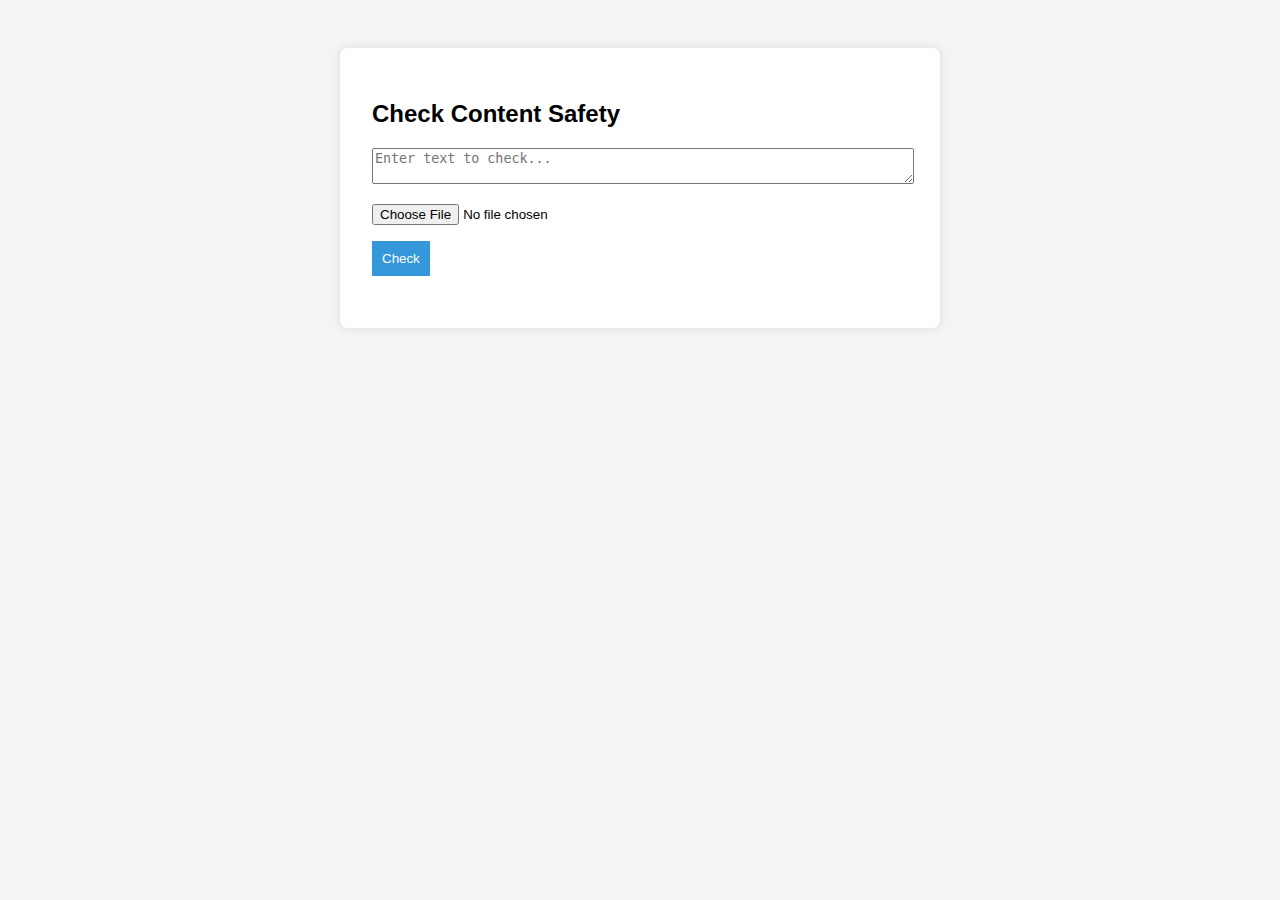
==== index.html @ 4c7a373f "add new reposetery instead of  ai detection" ====
<!DOCTYPE html>
<html lang="en">
<head>
    <meta charset="UTF-8">
    <meta name="viewport" content="width=device-width, initial-scale=1.0">
    <title>Content Safety Check</title>
    <style>
        body {
            font-family: Arial, sans-serif;
            max-width: 600px;
            margin: 2rem auto;
            padding: 1rem;
            background: #f4f4f4;
        }
        .container {
            background: white;
            padding: 2rem;
            border-radius: 8px;
            box-shadow: 0 0 10px rgba(0, 0, 0, 0.1);
        }
        textarea, input[type="file"] {
            width: 100%;
            margin-bottom: 1rem;
        }
        button {
            background: #3498db;
            color: white;
            padding: 10px;
            border: none;
            cursor: pointer;
        }
        .warning-container {
            display: none;
            position: fixed;
            top: 10px;
            right: 10px;
            padding: 15px;
            background: red;
            color: white;
            font-size: 16px;
            font-weight: bold;
            border-radius: 5px;
            box-shadow: 0 0 10px rgba(0, 0, 0, 0.2);
        }
        .warning-message {
            margin-bottom: 5px;
        }
        .loader {
            border: 2px solid #f3f3f3;
            border-top: 2px solid #3498db;
            border-radius: 50%;
            width: 15px;
            height: 15px;
            animation: spin 1s linear infinite;
            display: inline-block;
            margin-right: 8px;
        }
        @keyframes spin {
            0% { transform: rotate(0deg); }
            100% { transform: rotate(360deg); }
        }
        .post-container {
            margin-top: 20px;
            height: fit-content;
            overflow-y: scroll;
            width: fit-content;
            background-color: aqua;
        }
    </style>
</head>
<body>
    <div class="container">
        <h2>Check Content Safety</h2>
        <form id="analysisForm" enctype="multipart/form-data">
            <textarea name="text" placeholder="Enter text to check..."></textarea>
            <input type="file" name="file" accept="image/*, video/*">
            <button type="submit">Check</button>
        </form>
        <div class="warning-container" id="warningContainer"></div>
        <div class="post-container"></div>
    </div>

    <script>
    document.getElementById('analysisForm').addEventListener('submit', async (e) => {
        e.preventDefault();
        clearWarnings();
        showLoading();

        const formData = new FormData(e.target);
        const postContainer = document.querySelector('.post-container');
        postContainer.innerHTML = ''; // Clear previous content

        try {
            const response = await fetch('api.php', {
                method: 'POST',
                body: formData
            });

            if (!response.ok) {
                throw new Error(`HTTP error! status: ${response.status}`);
            }

            const data = await response.json();
            processAnalysisResults(data, formData);

        } catch (error) {
            console.error('Error:', error);
            showWarning(`Error: ${error.message}`);
        } finally {
            hideLoading();
        }
    });

    function processAnalysisResults(data, formData) {
        let hasWarnings = false;

        // Image analysis warnings
        if (data.image_analysis?.responses?.[0]?.safeSearchAnnotation) {
            const safeSearch = data.image_analysis.responses[0].safeSearchAnnotation;
            if (checkSafetyLevel(safeSearch, 'adult', 'Adult content (Image)')) hasWarnings = true;
            if (checkSafetyLevel(safeSearch, 'violence', 'Violent content (Image)')) hasWarnings = true;
            if (checkSafetyLevel(safeSearch, 'racy', 'Racy content (Image)')) hasWarnings = true;
            if (checkSafetyLevel(safeSearch, 'medical', 'Medical content (Image)')) hasWarnings = true;
            if (checkSafetyLevel(safeSearch, 'spoof', 'Spoofed content (Image)')) hasWarnings = true;
        }

        // Video analysis warnings
        if (data.video_analysis?.annotationResults?.[0]?.safeSearchAnnotations) {
            const videoSafeSearch = data.video_analysis.annotationResults[0].safeSearchAnnotations;
            for (let frame of videoSafeSearch) {
                if (checkSafetyLevel(frame, 'adult', 'Adult content (Video)')) hasWarnings = true;
                if (checkSafetyLevel(frame, 'violence', 'Violent content (Video)')) hasWarnings = true;
                if (checkSafetyLevel(frame, 'racy', 'Racy content (Video)')) hasWarnings = true;
                if (checkSafetyLevel(frame, 'medical', 'Medical content (Video)')) hasWarnings = true;
                if (checkSafetyLevel(frame, 'spoof', 'Spoofed content (Video)')) hasWarnings = true;
            }
        }

        // Text analysis warnings
        if (data.text_analysis?.documentSentiment) {
            const sentiment = data.text_analysis.documentSentiment;
            if (sentiment.score < -0.5) {
                showWarning('Warning: Highly negative text detected!');
                hasWarnings = true;
            }
        }

        // If no warnings, display uploaded files
        if (!hasWarnings) {
            displayFiles(formData);
        }
    }

    function checkSafetyLevel(safeSearch, category, label) {
        const levels = ['LIKELY', 'VERY_LIKELY'];
        if (levels.includes(safeSearch[category])) {
            showWarning(`Warning: Potential ${label} detected!`);
            return true; // Warning detected
        }
        return false; // No warning
    }

    function showWarning(message) {
        warningContainer.style.display = 'block';
        const warning = document.createElement('div');
        warning.className = 'warning-message';
        warning.innerHTML = `⚠️ ${message}`;
        warningContainer.appendChild(warning);
        
        setTimeout(() => {
            warning.remove();
            if (!warningContainer.hasChildNodes()) {
                warningContainer.style.display = 'none';
            }
        }, 5000);
    }

    function clearWarnings() {
        warningContainer.innerHTML = '';
        warningContainer.style.display = 'none';
    }

    function showLoading() {
        document.querySelector('button').innerHTML = '<div class="loader"></div> Analyzing...';
    }

    function hideLoading() {
        document.querySelector('button').innerHTML = 'Check';
    }

    function displayFiles(formData) {
        const postContainer = document.querySelector('.post-container');
        postContainer.innerHTML = ''; // Clear previous content

        // Display text if entered
        const text = formData.get('text');
        if (text) {
            const textDiv = document.createElement('div');
            textDiv.className = 'text-preview';
            textDiv.textContent = `📜 Text: ${text}`;
            postContainer.appendChild(textDiv);
        }

        // Display file if uploaded
        const file = formData.get('file');
        if (file && file.name) {
            const fileType = file.type.split('/')[0];

            const fileDiv = document.createElement('div');
            fileDiv.className = 'file-preview';

            if (fileType === 'image') {
                const img = document.createElement('img');
                img.src = URL.createObjectURL(file);
                img.alt = 'Uploaded Image';
                img.style.maxWidth = '300px';
                fileDiv.appendChild(img);
            } else if (fileType === 'video') {
                const video = document.createElement('video');
                video.src = URL.createObjectURL(file);
                video.controls = true;
                video.style.maxWidth = '300px';
                fileDiv.appendChild(video);
            } else {
                fileDiv.textContent = `📄 File Uploaded: ${file.name}`;
            }

            postContainer.appendChild(fileDiv);
        }
    }
</script>
</body>
</html>
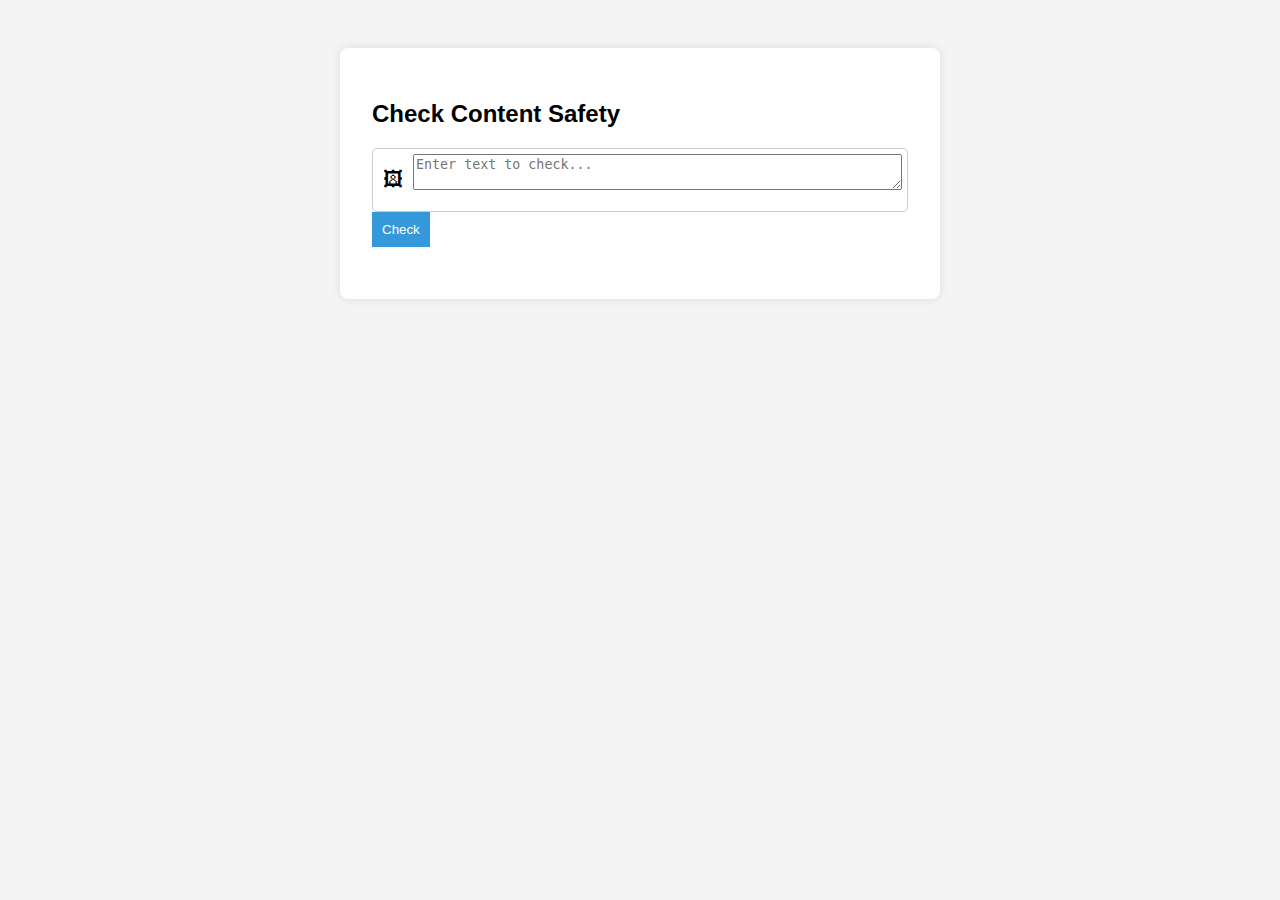
==== commit e5d55e3c: "no just style icon add in input box" ====
--- a/index.html
+++ b/index.html
@@ -1,233 +1,313 @@
 <!DOCTYPE html>
 <html lang="en">
-<head>
-    <meta charset="UTF-8">
-    <meta name="viewport" content="width=device-width, initial-scale=1.0">
+  <head>
+    <meta charset="UTF-8" />
+    <meta name="viewport" content="width=device-width, initial-scale=1.0" />
     <title>Content Safety Check</title>
     <style>
-        body {
-            font-family: Arial, sans-serif;
-            max-width: 600px;
-            margin: 2rem auto;
-            padding: 1rem;
-            background: #f4f4f4;
-        }
-        .container {
-            background: white;
-            padding: 2rem;
-            border-radius: 8px;
-            box-shadow: 0 0 10px rgba(0, 0, 0, 0.1);
-        }
-        textarea, input[type="file"] {
-            width: 100%;
-            margin-bottom: 1rem;
-        }
-        button {
-            background: #3498db;
-            color: white;
-            padding: 10px;
-            border: none;
-            cursor: pointer;
-        }
-        .warning-container {
-            display: none;
-            position: fixed;
-            top: 10px;
-            right: 10px;
-            padding: 15px;
-            background: red;
-            color: white;
-            font-size: 16px;
-            font-weight: bold;
-            border-radius: 5px;
-            box-shadow: 0 0 10px rgba(0, 0, 0, 0.2);
-        }
-        .warning-message {
-            margin-bottom: 5px;
-        }
-        .loader {
-            border: 2px solid #f3f3f3;
-            border-top: 2px solid #3498db;
-            border-radius: 50%;
-            width: 15px;
-            height: 15px;
-            animation: spin 1s linear infinite;
-            display: inline-block;
-            margin-right: 8px;
-        }
-        @keyframes spin {
-            0% { transform: rotate(0deg); }
-            100% { transform: rotate(360deg); }
-        }
-        .post-container {
-            margin-top: 20px;
-            height: fit-content;
-            overflow-y: scroll;
-            width: fit-content;
-            background-color: aqua;
-        }
+      body {
+        font-family: Arial, sans-serif;
+        max-width: 600px;
+        margin: 2rem auto;
+        padding: 1rem;
+        background: #f4f4f4;
+      }
+      .container {
+        background: white;
+        padding: 2rem;
+        border-radius: 8px;
+        box-shadow: 0 0 10px rgba(0, 0, 0, 0.1);
+      }
+      textarea,
+      input[type="file"] {
+        width: 100%;
+        margin-bottom: 1rem;
+      }
+      button {
+        background: #3498db;
+        color: white;
+        padding: 10px;
+        border: none;
+        cursor: pointer;
+      }
+      .warning-container {
+        display: none;
+        position: fixed;
+        top: 10px;
+        right: 10px;
+        padding: 15px;
+        background: red;
+        color: white;
+        font-size: 16px;
+        font-weight: bold;
+        border-radius: 5px;
+        box-shadow: 0 0 10px rgba(0, 0, 0, 0.2);
+      }
+      .warning-message {
+        margin-bottom: 5px;
+      }
+      .loader {
+        border: 2px solid #f3f3f3;
+        border-top: 2px solid #3498db;
+        border-radius: 50%;
+        width: 15px;
+        height: 15px;
+        animation: spin 1s linear infinite;
+        display: inline-block;
+        margin-right: 8px;
+      }
+      @keyframes spin {
+        0% {
+          transform: rotate(0deg);
+        }
+        100% {
+          transform: rotate(360deg);
+        }
+      }
+      .post-container {
+        margin-top: 20px;
+        height: fit-content;
+        overflow-y: scroll;
+        width: fit-content;
+        background-color: aqua;
+      }
+      .file-input {
+        position: relative;
+        display: flex;
+        overflow: hidden;
+        height: 100px;
+        width: 500px;
+        border: 1px solid #ccc;
+        border-radius: 20%;
+        justify-content: center;
+        align-items: center;
+      }
+      #fileInput {
+        cursor: pointer;
+      }
+      .textarea-container {
+        display: flex;
+        align-items: center;
+        border: 1px solid #ccc;
+        border-radius: 5px;
+        padding: 5px;
+        background: white;
+        position: relative;
+      }
+
+      .attach-btn {
+        position: relative;
+        cursor: pointer;
+        font-size: 20px;
+        padding: 5px;
+        margin-right: 5px;
+      }
+
+      .attach-btn input[type="file"] {
+        position: absolute;
+        opacity: 0;
+        width: 100%;
+        height: 100%;
+        left: 0;
+        top: 0;
+        cursor: pointer;
+      }
     </style>
-</head>
-<body>
+  </head>
+  <body>
     <div class="container">
-        <h2>Check Content Safety</h2>
-        <form id="analysisForm" enctype="multipart/form-data">
-            <textarea name="text" placeholder="Enter text to check..."></textarea>
-            <input type="file" name="file" accept="image/*, video/*">
-            <button type="submit">Check</button>
-        </form>
-        <div class="warning-container" id="warningContainer"></div>
-        <div class="post-container"></div>
+      <h2>Check Content Safety</h2>
+      <form id="analysisForm" enctype="multipart/form-data">
+        <div class="textarea-container">
+          <span class="attach-btn">🖼</span>
+          <textarea name="text" placeholder="Enter text to check..."></textarea>
+          <input
+            id="fileInput"
+            type="file"
+            name="file"
+            accept="image/*, video/*"
+            style="display: none"
+          />
+        </div>
+        <button type="submit">Check</button>
+      </form>
+      <div class="warning-container" id="warningContainer"></div>
+      <div class="post-container"></div>
     </div>
 
     <script>
-    document.getElementById('analysisForm').addEventListener('submit', async (e) => {
-        e.preventDefault();
-        clearWarnings();
-        showLoading();
-
-        const formData = new FormData(e.target);
-        const postContainer = document.querySelector('.post-container');
-        postContainer.innerHTML = ''; // Clear previous content
-
-        try {
-            const response = await fetch('api.php', {
-                method: 'POST',
-                body: formData
+      document
+        .querySelector(".attach-btn")
+        .addEventListener("click", function () {
+          document.getElementById("fileInput").click();
+        });
+      document
+        .getElementById("analysisForm")
+        .addEventListener("submit", async (e) => {
+          e.preventDefault();
+          clearWarnings();
+          showLoading();
+
+          const formData = new FormData(e.target);
+          const postContainer = document.querySelector(".post-container");
+          postContainer.innerHTML = ""; // Clear previous content
+
+          try {
+            const response = await fetch("api.php", {
+              method: "POST",
+              body: formData,
             });
 
             if (!response.ok) {
-                throw new Error(`HTTP error! status: ${response.status}`);
+              throw new Error(`HTTP error! status: ${response.status}`);
             }
 
             const data = await response.json();
             processAnalysisResults(data, formData);
-
-        } catch (error) {
-            console.error('Error:', error);
+          } catch (error) {
+            console.error("Error:", error);
             showWarning(`Error: ${error.message}`);
-        } finally {
+          } finally {
             hideLoading();
-        }
-    });
-
-    function processAnalysisResults(data, formData) {
+          }
+        });
+
+      function processAnalysisResults(data, formData) {
         let hasWarnings = false;
 
         // Image analysis warnings
         if (data.image_analysis?.responses?.[0]?.safeSearchAnnotation) {
-            const safeSearch = data.image_analysis.responses[0].safeSearchAnnotation;
-            if (checkSafetyLevel(safeSearch, 'adult', 'Adult content (Image)')) hasWarnings = true;
-            if (checkSafetyLevel(safeSearch, 'violence', 'Violent content (Image)')) hasWarnings = true;
-            if (checkSafetyLevel(safeSearch, 'racy', 'Racy content (Image)')) hasWarnings = true;
-            if (checkSafetyLevel(safeSearch, 'medical', 'Medical content (Image)')) hasWarnings = true;
-            if (checkSafetyLevel(safeSearch, 'spoof', 'Spoofed content (Image)')) hasWarnings = true;
+          const safeSearch =
+            data.image_analysis.responses[0].safeSearchAnnotation;
+          if (checkSafetyLevel(safeSearch, "adult", "Adult content (Image)"))
+            hasWarnings = true;
+          if (
+            checkSafetyLevel(safeSearch, "violence", "Violent content (Image)")
+          )
+            hasWarnings = true;
+          if (checkSafetyLevel(safeSearch, "racy", "Racy content (Image)"))
+            hasWarnings = true;
+          if (
+            checkSafetyLevel(safeSearch, "medical", "Medical content (Image)")
+          )
+            hasWarnings = true;
+          if (checkSafetyLevel(safeSearch, "spoof", "Spoofed content (Image)"))
+            hasWarnings = true;
         }
 
         // Video analysis warnings
-        if (data.video_analysis?.annotationResults?.[0]?.safeSearchAnnotations) {
-            const videoSafeSearch = data.video_analysis.annotationResults[0].safeSearchAnnotations;
-            for (let frame of videoSafeSearch) {
-                if (checkSafetyLevel(frame, 'adult', 'Adult content (Video)')) hasWarnings = true;
-                if (checkSafetyLevel(frame, 'violence', 'Violent content (Video)')) hasWarnings = true;
-                if (checkSafetyLevel(frame, 'racy', 'Racy content (Video)')) hasWarnings = true;
-                if (checkSafetyLevel(frame, 'medical', 'Medical content (Video)')) hasWarnings = true;
-                if (checkSafetyLevel(frame, 'spoof', 'Spoofed content (Video)')) hasWarnings = true;
-            }
+        if (
+          data.video_analysis?.annotationResults?.[0]?.safeSearchAnnotations
+        ) {
+          const videoSafeSearch =
+            data.video_analysis.annotationResults[0].safeSearchAnnotations;
+          for (let frame of videoSafeSearch) {
+            if (checkSafetyLevel(frame, "adult", "Adult content (Video)"))
+              hasWarnings = true;
+            if (checkSafetyLevel(frame, "violence", "Violent content (Video)"))
+              hasWarnings = true;
+            if (checkSafetyLevel(frame, "racy", "Racy content (Video)"))
+              hasWarnings = true;
+            if (checkSafetyLevel(frame, "medical", "Medical content (Video)"))
+              hasWarnings = true;
+            if (checkSafetyLevel(frame, "spoof", "Spoofed content (Video)"))
+              hasWarnings = true;
+          }
         }
 
         // Text analysis warnings
         if (data.text_analysis?.documentSentiment) {
-            const sentiment = data.text_analysis.documentSentiment;
-            if (sentiment.score < -0.5) {
-                showWarning('Warning: Highly negative text detected!');
-                hasWarnings = true;
-            }
+          const sentiment = data.text_analysis.documentSentiment;
+          if (sentiment.score < -0.5) {
+            showWarning("Warning: Highly negative text detected!");
+            hasWarnings = true;
+          }
         }
 
         // If no warnings, display uploaded files
         if (!hasWarnings) {
-            displayFiles(formData);
-        }
-    }
-
-    function checkSafetyLevel(safeSearch, category, label) {
-        const levels = ['LIKELY', 'VERY_LIKELY'];
+          displayFiles(formData);
+        }
+      }
+
+      function checkSafetyLevel(safeSearch, category, label) {
+        const levels = ["LIKELY", "VERY_LIKELY"];
         if (levels.includes(safeSearch[category])) {
-            showWarning(`Warning: Potential ${label} detected!`);
-            return true; // Warning detected
+          showWarning(`Warning: Potential ${label} detected!`);
+          return true; // Warning detected
         }
         return false; // No warning
-    }
-
-    function showWarning(message) {
-        warningContainer.style.display = 'block';
-        const warning = document.createElement('div');
-        warning.className = 'warning-message';
+      }
+
+      function showWarning(message) {
+        warningContainer.style.display = "block";
+        const warning = document.createElement("div");
+        warning.className = "warning-message";
         warning.innerHTML = `⚠️ ${message}`;
         warningContainer.appendChild(warning);
-        
+
         setTimeout(() => {
-            warning.remove();
-            if (!warningContainer.hasChildNodes()) {
-                warningContainer.style.display = 'none';
-            }
+          warning.remove();
+          if (!warningContainer.hasChildNodes()) {
+            warningContainer.style.display = "none";
+          }
         }, 5000);
-    }
-
-    function clearWarnings() {
-        warningContainer.innerHTML = '';
-        warningContainer.style.display = 'none';
-    }
-
-    function showLoading() {
-        document.querySelector('button').innerHTML = '<div class="loader"></div> Analyzing...';
-    }
-
-    function hideLoading() {
-        document.querySelector('button').innerHTML = 'Check';
-    }
-
-    function displayFiles(formData) {
-        const postContainer = document.querySelector('.post-container');
-        postContainer.innerHTML = ''; // Clear previous content
+      }
+
+      function clearWarnings() {
+        warningContainer.innerHTML = "";
+        warningContainer.style.display = "none";
+      }
+
+      function showLoading() {
+        document.querySelector("button").innerHTML =
+          '<div class="loader"></div> Analyzing...';
+      }
+
+      function hideLoading() {
+        document.querySelector("button").innerHTML = "Check";
+      }
+
+      function displayFiles(formData) {
+        const postContainer = document.querySelector(".post-container");
+        postContainer.innerHTML = ""; // Clear previous content
 
         // Display text if entered
-        const text = formData.get('text');
+        const text = formData.get("text");
         if (text) {
-            const textDiv = document.createElement('div');
-            textDiv.className = 'text-preview';
-            textDiv.textContent = `📜 Text: ${text}`;
-            postContainer.appendChild(textDiv);
+          const textDiv = document.createElement("div");
+          textDiv.className = "text-preview";
+          textDiv.textContent = `📜 Text: ${text}`;
+          postContainer.appendChild(textDiv);
         }
 
         // Display file if uploaded
-        const file = formData.get('file');
+        const file = formData.get("file");
         if (file && file.name) {
-            const fileType = file.type.split('/')[0];
-
-            const fileDiv = document.createElement('div');
-            fileDiv.className = 'file-preview';
-
-            if (fileType === 'image') {
-                const img = document.createElement('img');
-                img.src = URL.createObjectURL(file);
-                img.alt = 'Uploaded Image';
-                img.style.maxWidth = '300px';
-                fileDiv.appendChild(img);
-            } else if (fileType === 'video') {
-                const video = document.createElement('video');
-                video.src = URL.createObjectURL(file);
-                video.controls = true;
-                video.style.maxWidth = '300px';
-                fileDiv.appendChild(video);
-            } else {
-                fileDiv.textContent = `📄 File Uploaded: ${file.name}`;
-            }
-
-            postContainer.appendChild(fileDiv);
-        }
-    }
-</script>
-</body>
+          const fileType = file.type.split("/")[0];
+
+          const fileDiv = document.createElement("div");
+          fileDiv.className = "file-preview";
+
+          if (fileType === "image") {
+            const img = document.createElement("img");
+            img.src = URL.createObjectURL(file);
+            img.alt = "Uploaded Image";
+            img.style.maxWidth = "300px";
+            fileDiv.appendChild(img);
+          } else if (fileType === "video") {
+            const video = document.createElement("video");
+            video.src = URL.createObjectURL(file);
+            video.controls = true;
+            video.style.maxWidth = "300px";
+            fileDiv.appendChild(video);
+          } else {
+            fileDiv.textContent = `📄 File Uploaded: ${file.name}`;
+          }
+
+          postContainer.appendChild(fileDiv);
+        }
+      }
+    </script>
+  </body>
 </html>
